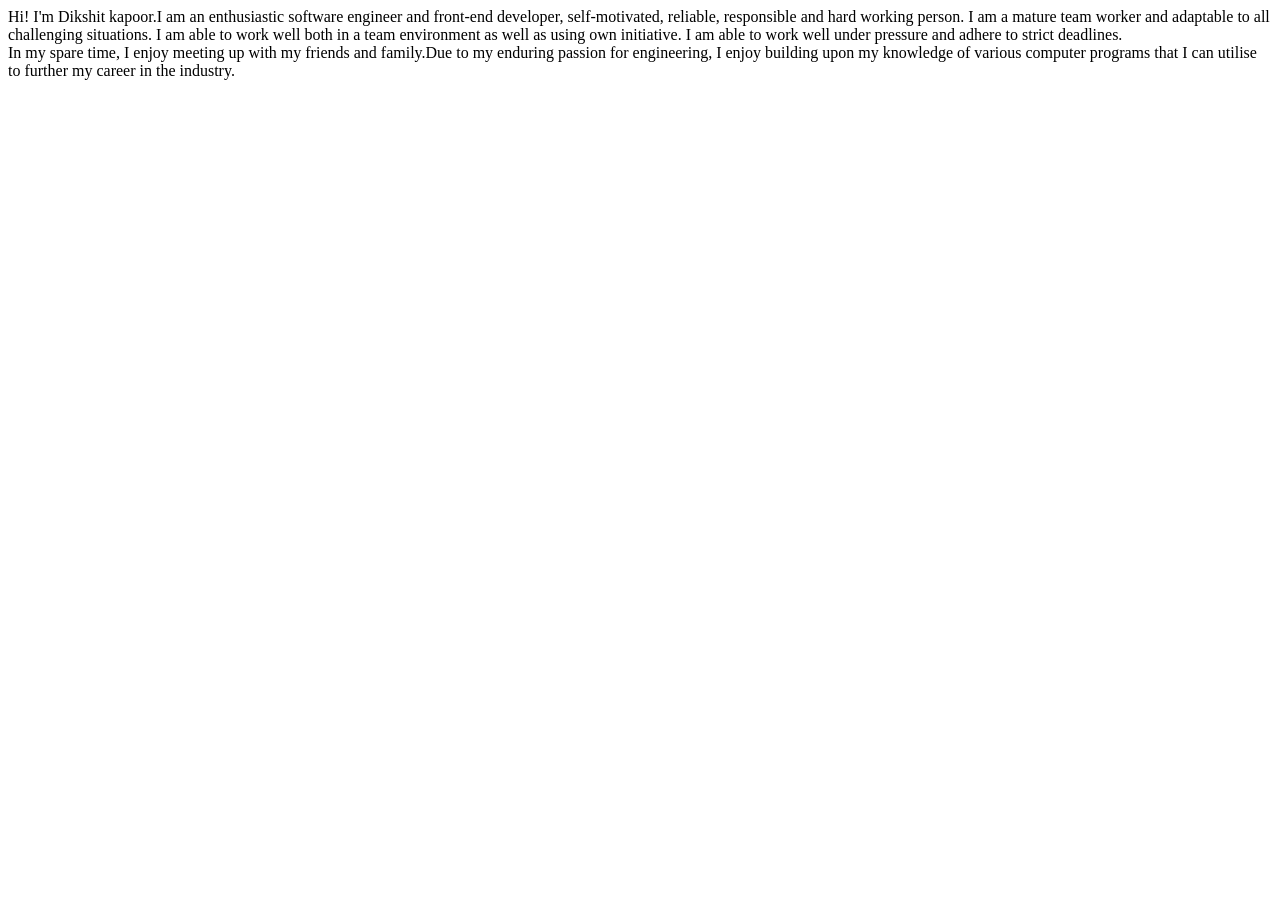
==== indexnew2.html @ 286c73fc "Create indexnew2.html" ====
<!DOCTYPE html>
<html>
<head>
	<title></title>
	<link rel="stylesheet" type="text/css" href="indexnew2.css">
</head>
<body>
	<div class="box">
  Hi! I'm Dikshit kapoor.I am an enthusiastic software engineer and front-end developer, self-motivated, reliable, responsible and hard working person. I am a mature team worker and adaptable to all challenging situations. I am able to work well both in a team environment as well as using own initiative. I am able to work well under pressure and adhere to strict deadlines. 
  <br>
  In my spare time, I enjoy meeting up with my friends and family.Due to my enduring passion for engineering, I enjoy building upon my knowledge of various computer programs that I can utilise to further my career in the industry. 
</div>
<div class="circle"></div>
<div class="triangle-up"></div>
<div class="pentagon"></div>
<script type="text/javascript">
	let circle = document.querySelector(".circle")
let triangle = document.querySelector(".triangle-up")
let pentagon = document.querySelector(".pentagon")

window.onmousemove = (e) => {
  console.log(e.clientX)
  circle.style.transform = "scale(" + (e.clientX*0.001) + ")"
  triangle.style.transform = "rotate(" + (-1*e.clientX*0.1) + "deg)"
  pentagon.style.transform = "rotate(" + (e.clientX*0.1) + "deg)"+ "scale(" + (e.clientX*0.005) + ")"
}
</script>

</body>
</html>
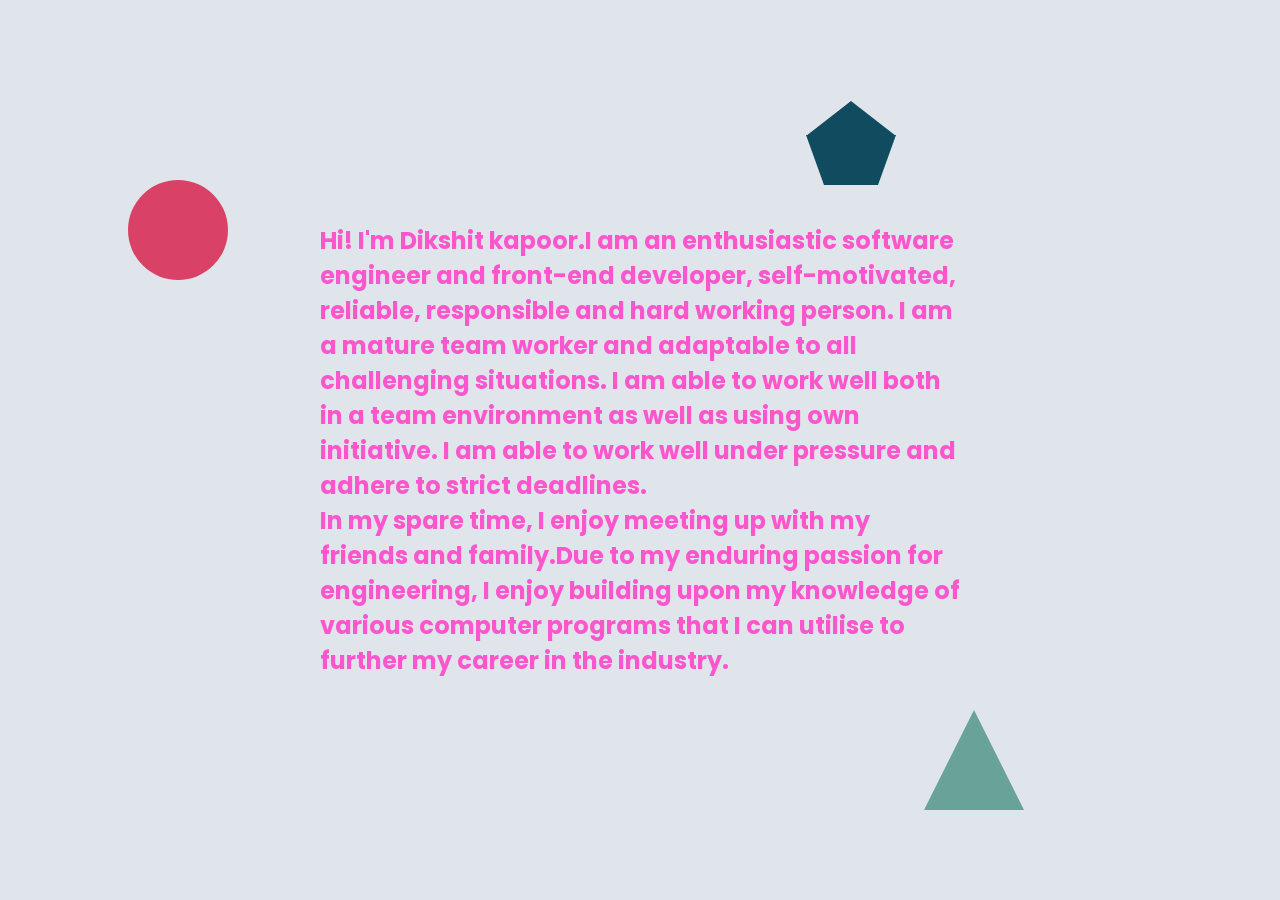
==== commit ab743acd: "Add files via upload" ====
--- a/indexnew2.html
+++ b/indexnew2.html
@@ -1,30 +1,30 @@
-<!DOCTYPE html>
-<html>
-<head>
-	<title></title>
-	<link rel="stylesheet" type="text/css" href="indexnew2.css">
-</head>
-<body>
-	<div class="box">
-  Hi! I'm Dikshit kapoor.I am an enthusiastic software engineer and front-end developer, self-motivated, reliable, responsible and hard working person. I am a mature team worker and adaptable to all challenging situations. I am able to work well both in a team environment as well as using own initiative. I am able to work well under pressure and adhere to strict deadlines. 
-  <br>
-  In my spare time, I enjoy meeting up with my friends and family.Due to my enduring passion for engineering, I enjoy building upon my knowledge of various computer programs that I can utilise to further my career in the industry. 
-</div>
-<div class="circle"></div>
-<div class="triangle-up"></div>
-<div class="pentagon"></div>
-<script type="text/javascript">
-	let circle = document.querySelector(".circle")
-let triangle = document.querySelector(".triangle-up")
-let pentagon = document.querySelector(".pentagon")
-
-window.onmousemove = (e) => {
-  console.log(e.clientX)
-  circle.style.transform = "scale(" + (e.clientX*0.001) + ")"
-  triangle.style.transform = "rotate(" + (-1*e.clientX*0.1) + "deg)"
-  pentagon.style.transform = "rotate(" + (e.clientX*0.1) + "deg)"+ "scale(" + (e.clientX*0.005) + ")"
-}
-</script>
-
-</body>
-</html>
+<!DOCTYPE html>
+<html>
+<head>
+	<title></title>
+	<link rel="stylesheet" type="text/css" href="indexnew2.css">
+</head>
+<body>
+	<div class="box">
+  Hi! I'm Dikshit kapoor.I am an enthusiastic software engineer and front-end developer, self-motivated, reliable, responsible and hard working person. I am a mature team worker and adaptable to all challenging situations. I am able to work well both in a team environment as well as using own initiative. I am able to work well under pressure and adhere to strict deadlines. 
+  <br>
+  In my spare time, I enjoy meeting up with my friends and family.Due to my enduring passion for engineering, I enjoy building upon my knowledge of various computer programs that I can utilise to further my career in the industry. 
+</div>
+<div class="circle"></div>
+<div class="triangle-up"></div>
+<div class="pentagon"></div>
+<script type="text/javascript">
+	let circle = document.querySelector(".circle")
+let triangle = document.querySelector(".triangle-up")
+let pentagon = document.querySelector(".pentagon")
+
+window.onmousemove = (e) => {
+  console.log(e.clientX)
+  circle.style.transform = "scale(" + (e.clientX*0.001) + ")"
+  triangle.style.transform = "rotate(" + (-1*e.clientX*0.1) + "deg)"
+  pentagon.style.transform = "rotate(" + (e.clientX*0.1) + "deg)"+ "scale(" + (e.clientX*0.005) + ")"
+}
+</script>
+
+</body>
+</html>
--- a/indexnew2.css
+++ b/indexnew2.css
@@ -0,0 +1,67 @@
+@import url("https://fonts.googleapis.com/css?family=Poppins&display=swap");
+
+* {
+  padding: 0;
+  margin: 0;
+  box-sizing: border-box;
+}
+
+body {
+  font-family: Poppins, sans-serif;
+  color: #fff;
+  background-color: #E0E5EC;
+}
+
+.box {
+  position: absolute;
+  top: 50%;
+  left: 50%;
+  transform: translate(-50%, -50%);
+  font-size: 1.5rem;
+  font-weight: bold;
+  color: #fc56cd;
+  z-index: 1000;
+}
+
+.circle {
+  width: 100px;
+  height: 100px;
+  background-color: #DA4167;
+  border-radius: 50%;
+  position: absolute;
+  top: 20%;
+  left: 10%;
+}
+
+.triangle-up {
+      width: 0;
+      height: 0;
+      border-left: 50px solid transparent;
+      border-right: 50px solid transparent;
+      border-bottom: 100px solid #69A297;
+      position: absolute;
+      right: 20%;
+      bottom: 10%;
+    }
+
+ .pentagon {
+      width: 54px;
+      box-sizing: content-box;
+      border-width: 50px 18px 0;
+      border-style: solid;
+      border-color: #114B5F transparent;
+      position: absolute;
+      top: 15%;
+      right: 30%;
+    }
+.pentagon:before {
+      content: "";
+      position: absolute;
+      height: 0;
+      width: 0;
+      top: -84px;
+      left: -18px;
+      border-width: 0 45px 35px;
+      border-style: solid;
+      border-color: transparent transparent #114B5F;
+    }
